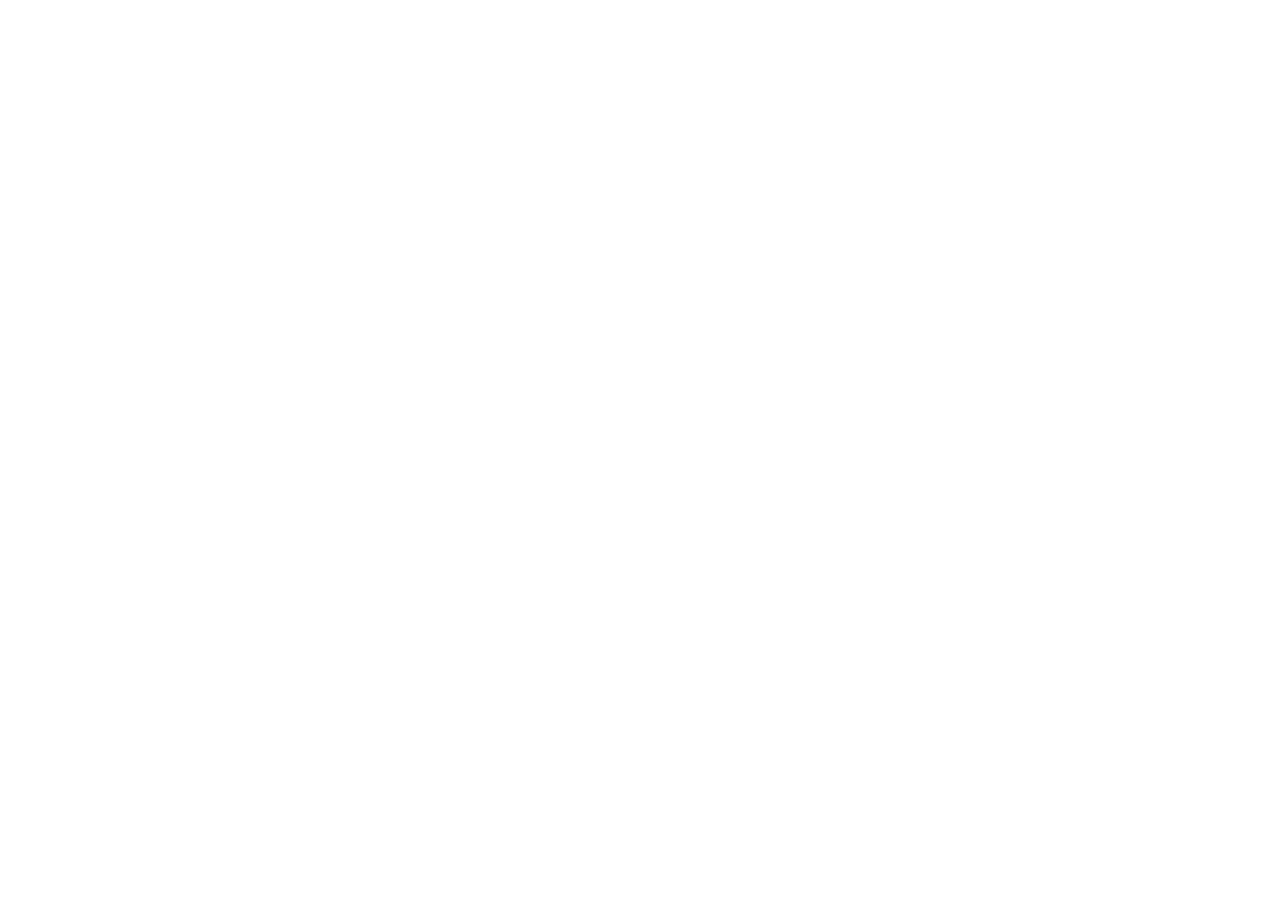
==== index.html @ f424799d "starting nav" ====
<!DOCTYPE html>
<html lang="en">
<head>
    <meta charset="UTF-8">
    <meta name="viewport" content="width=device-width, initial-scale=1.0">
    <title>Dummy navbar</title>
</head>
<style>
    .navbar {
        display: flex;
        justify-content: space-around;
        list-style-type: none;
    }
</style>
<body>
    <nav >
    <ul class="navbar" id="lists">
        
    </ul>
    </nav>
    

</body>
<script>


    fetch('https://ecomm.dotvik.com/v2kart/service/categories/mainCategories') 
 .then(response => response.json())
  .then(res => {
    let length = (res.data).length;
    const ul = document.getElementById('lists');
    function MainData(){
        
    }
    console.log((res.data).length);
   for( let i=0 ; i<res.data.length; i++){
    fetch(`https://ecomm.dotvik.com/v2kart/service/categories/${res.data[i].urlKey}/tree`)
  .then(response => response.json())
  .then(mydata => {
    
  })
    let li = document.createElement('li');
    li.innerHTML=res.data[i].categoryName;
    ul.appendChild(li);  
   }
})
  .catch(error => console.error ('Error:', error));

</script>
</html>
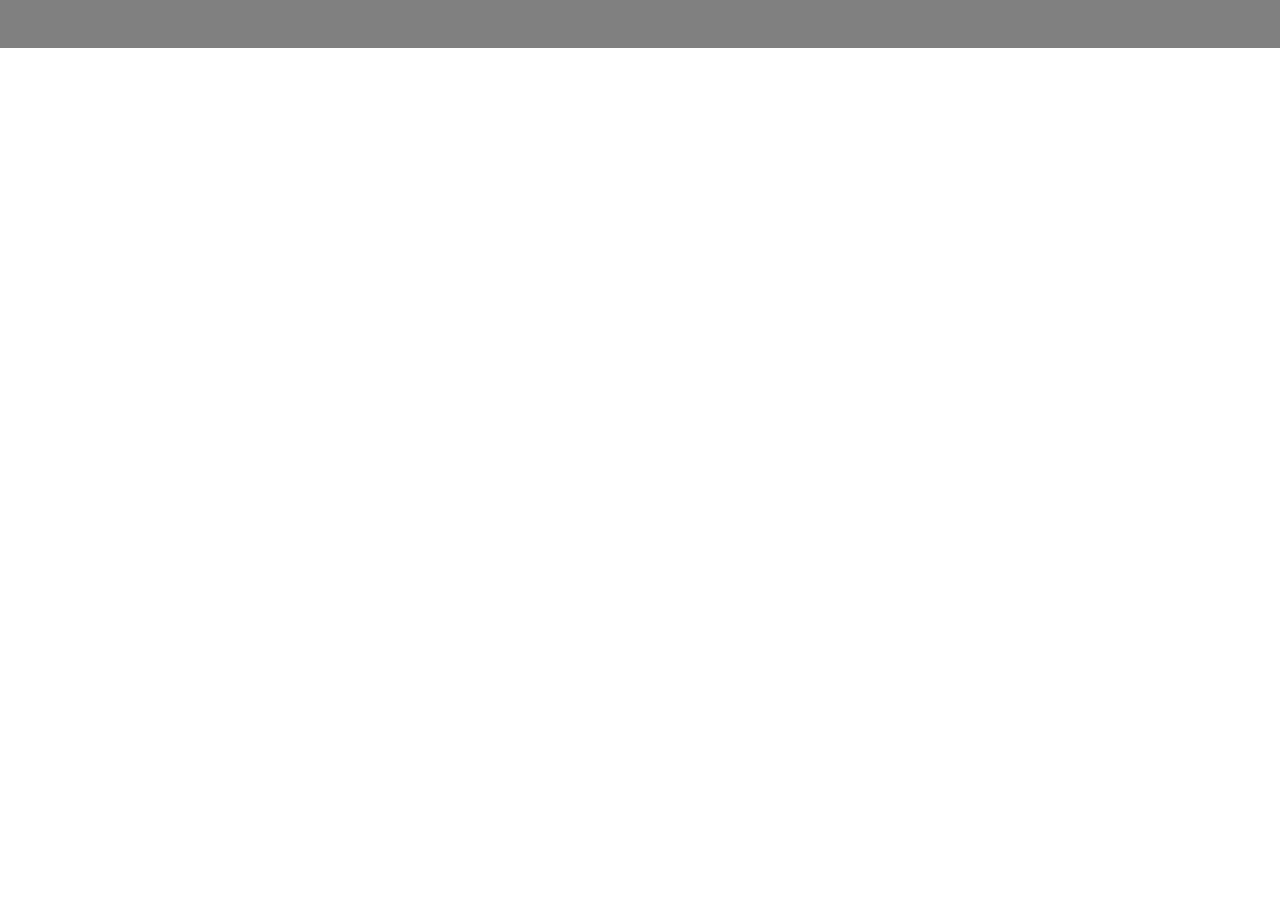
==== commit 406ff36c: "addes dynam,ic navbar with sessional storage" ====
--- a/index.html
+++ b/index.html
@@ -3,48 +3,14 @@
 <head>
     <meta charset="UTF-8">
     <meta name="viewport" content="width=device-width, initial-scale=1.0">
-    <title>Dummy navbar</title>
+    <title>Dummy Navbar </title>
+   
+    <link rel="stylesheet" href="test.css">
 </head>
-<style>
-    .navbar {
-        display: flex;
-        justify-content: space-around;
-        list-style-type: none;
-    }
-</style>
 <body>
-    <nav >
-    <ul class="navbar" id="lists">
-        
-    </ul>
+    <nav id="navB">
+        <ul id = "check"></ul>
     </nav>
-    
-
+    <script src="/test.js"></script>
 </body>
-<script>
-
-
-    fetch('https://ecomm.dotvik.com/v2kart/service/categories/mainCategories') 
- .then(response => response.json())
-  .then(res => {
-    let length = (res.data).length;
-    const ul = document.getElementById('lists');
-    function MainData(){
-        
-    }
-    console.log((res.data).length);
-   for( let i=0 ; i<res.data.length; i++){
-    fetch(`https://ecomm.dotvik.com/v2kart/service/categories/${res.data[i].urlKey}/tree`)
-  .then(response => response.json())
-  .then(mydata => {
-    
-  })
-    let li = document.createElement('li');
-    li.innerHTML=res.data[i].categoryName;
-    ul.appendChild(li);  
-   }
-})
-  .catch(error => console.error ('Error:', error));
-
-</script>
-</html>
+</html>--- a/test.css
+++ b/test.css
@@ -0,0 +1,88 @@
+
+body{
+    margin: 0;
+}
+#navB {
+    position: relative;
+    background-color: grey;
+    padding: 8px 0px ;
+    margin: 0;
+}
+
+#navB>ul>li {
+    list-style-type: none;
+    position: relative;
+}
+
+#navB>ul {
+    display: flex;
+    justify-content: space-around;
+    width: 100%;
+    max-width: 1200px;
+
+}
+
+#mainDiv {
+    position: fixed;
+    background-color: rgb(144, 126, 126);
+    z-index: 1000;
+    margin: 0;
+    padding: 0;
+    top: 50px;
+    left: 0;
+    right: 0;
+    width: 100vw;
+    display: none;
+}
+
+#mainDiv>ul {
+    padding: 0;
+    margin: 0;
+    list-style: none;
+    width: 100%;
+    max-width: 1200px;
+    display: flex;
+}
+
+#mainDiv ul li {
+    padding: 8px 15px;
+    width: auto;
+    position: relative;
+}
+#mainDiv>ul>li>a{
+    font-size: 18px;
+    font-weight: 600;
+}
+
+
+
+#mainDiv ul li a:hover {
+    color: blue;
+}
+
+#check li:hover #mainDiv {
+    display: block;
+
+}
+
+#check li {
+    position: relative;
+    font-size: 20px ;
+    font-weight: 600;
+}
+
+#check li a {
+    text-decoration: none;
+    color: #333;
+}
+
+#check >li:hover > a {
+    color: red ;
+}
+
+#childUL {
+    list-style-type: none;
+    margin: 0;
+    padding: 0;
+
+}
